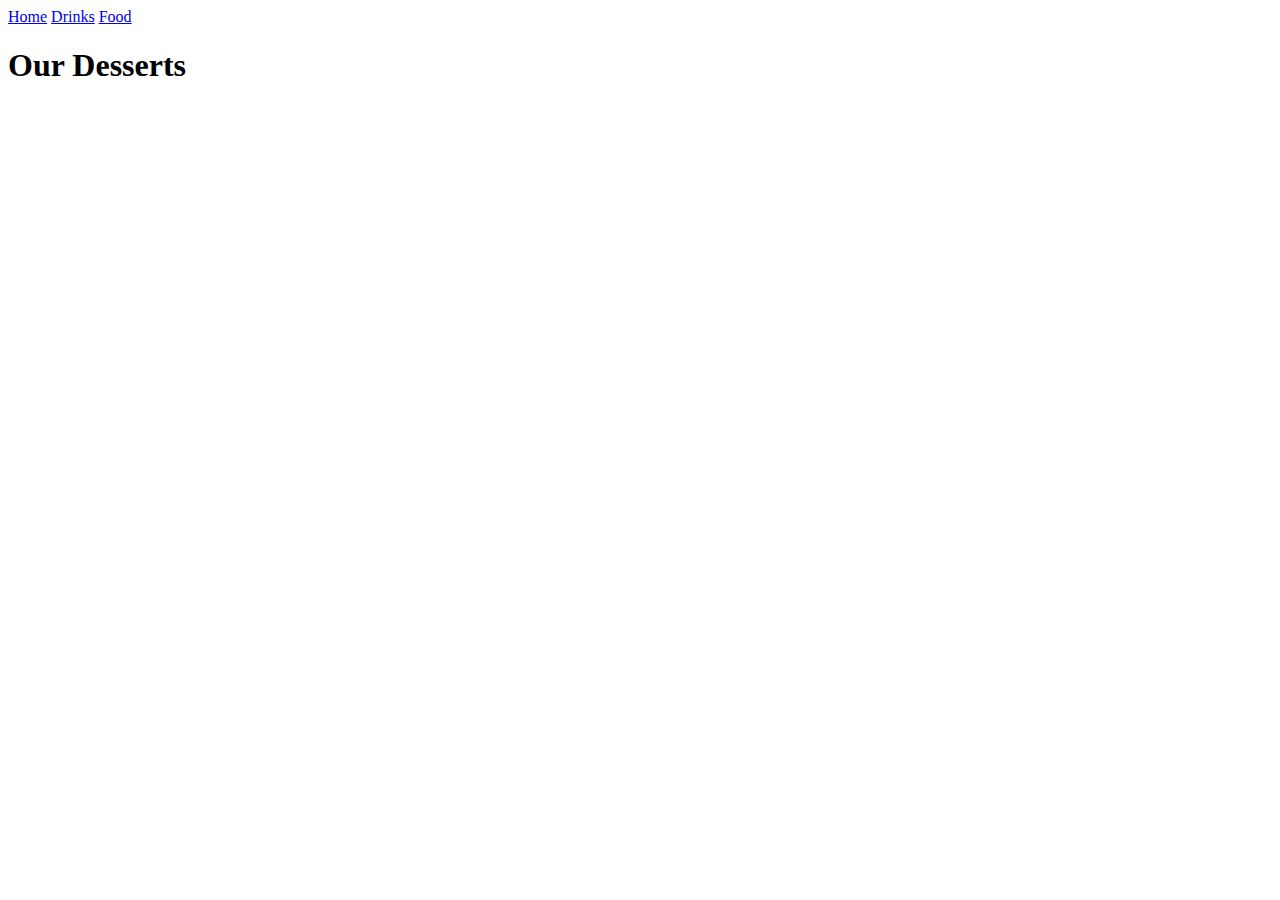
==== desserts.html @ d0e45cbb "Started the main page" ====
<!DOCTYPE html>

<html>
    <head>
        <title>
            Desserts
        </title>

        <link rel="stylesheet" href="Style.css">

    </head>


    <body>
        
        <a href="index.html">Home</a>
        <a href="drinks.html">Drinks</a>
        <a href="food.html">Food</a>

        <h1>Our Desserts</h1>

    </body>
</html>
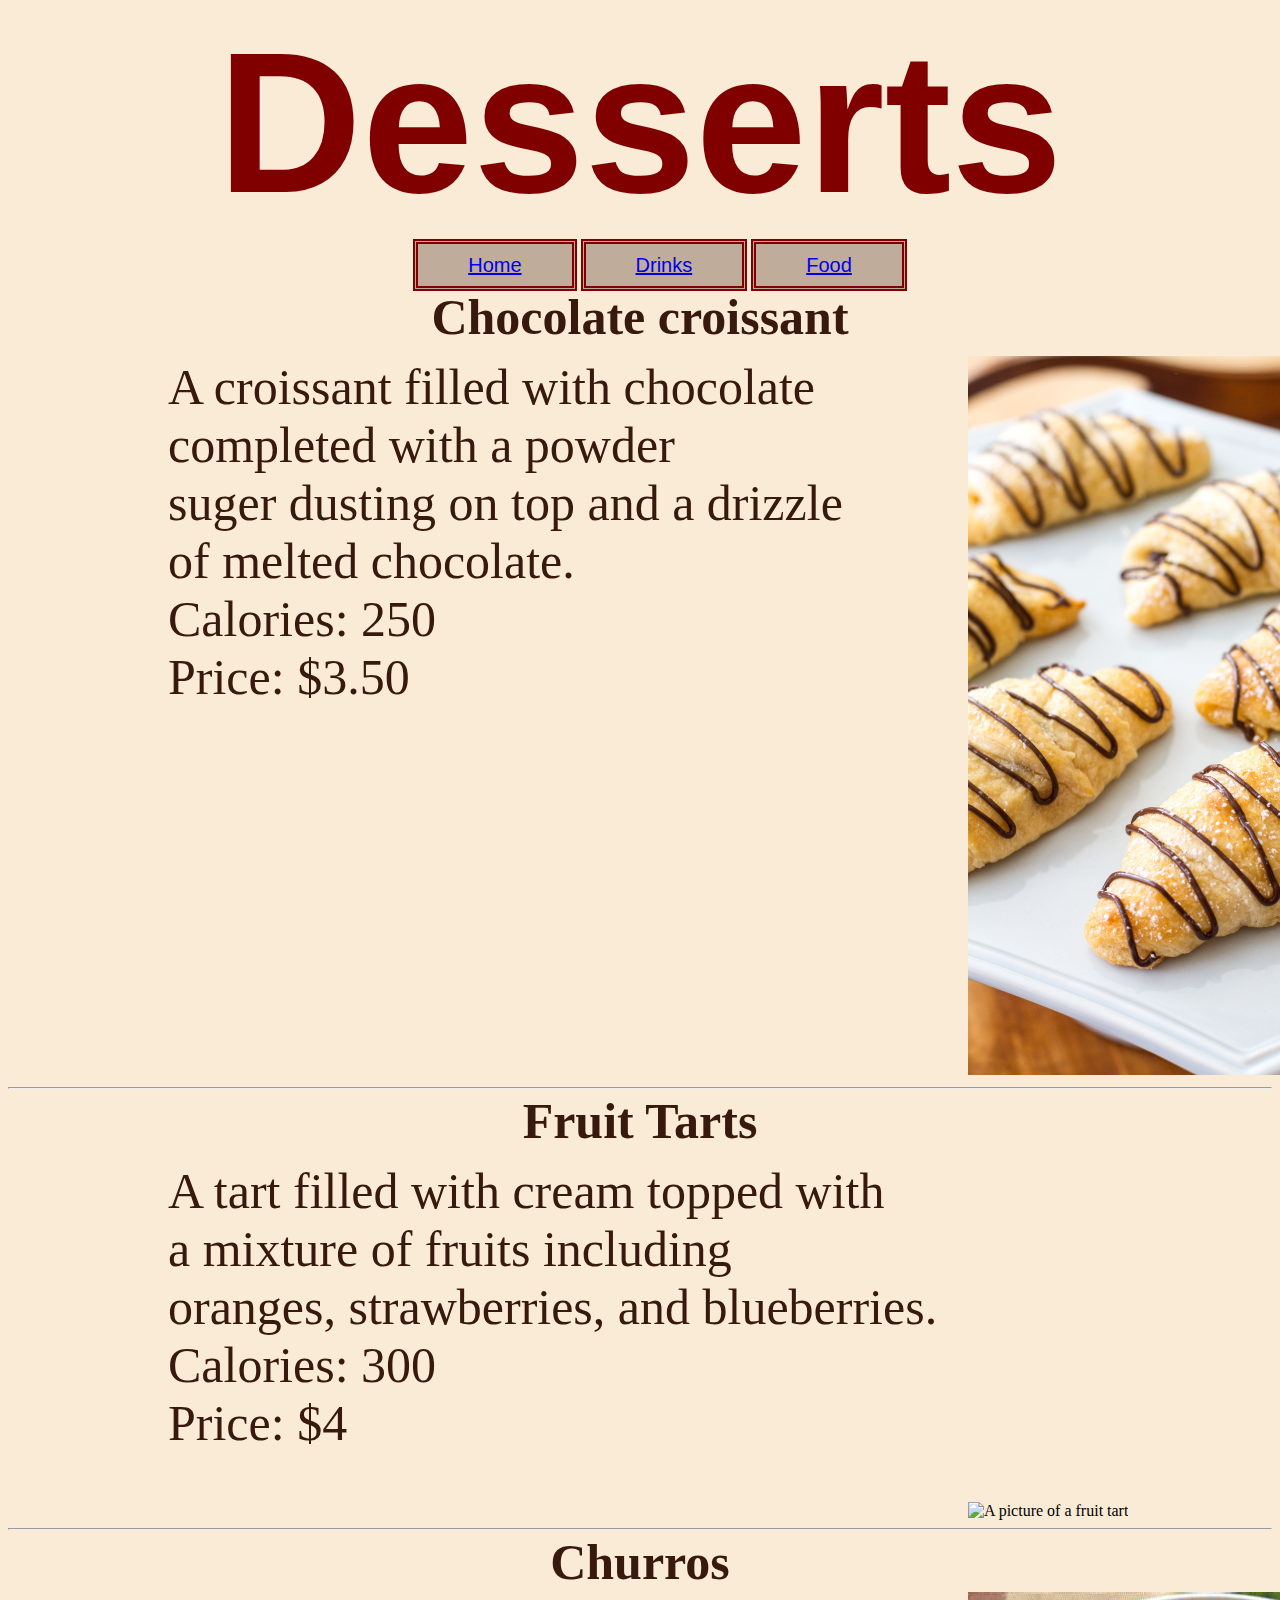
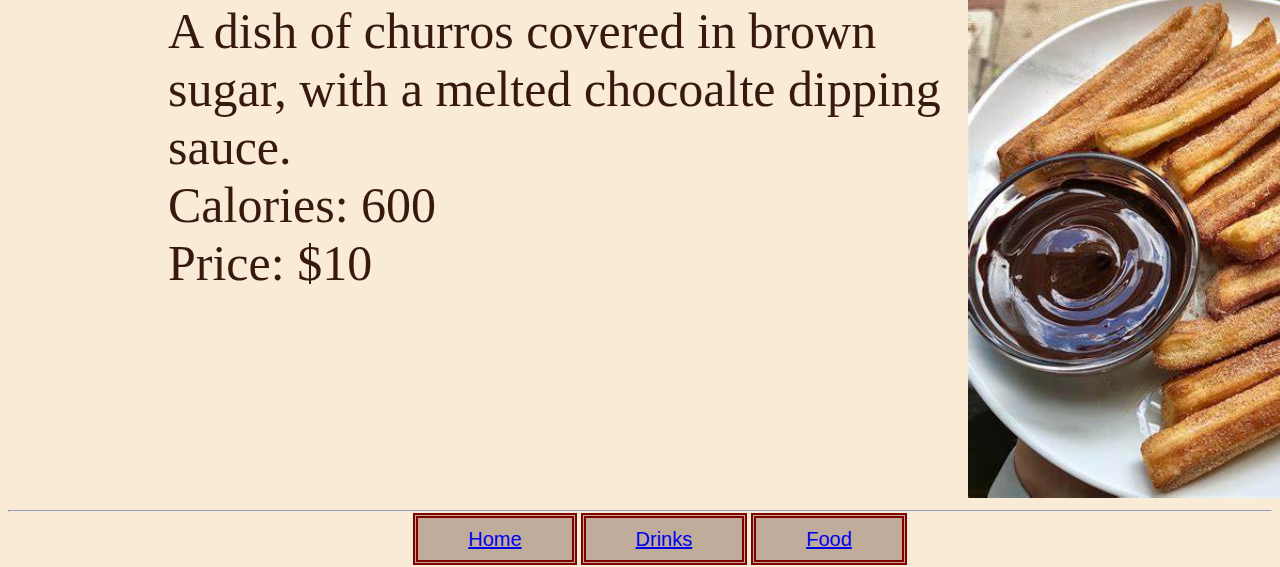
==== commit 4a4b7013: "finished the website" ====
--- a/desserts.html
+++ b/desserts.html
@@ -13,11 +13,54 @@
 
     <body>
         
-        <a href="index.html">Home</a>
-        <a href="drinks.html">Drinks</a>
-        <a href="food.html">Food</a>
+        <h1>Desserts</h1>
 
-        <h1>Our Desserts</h1>
+        <ul>
+            <li><a href="index.html">Home</a></li>
+            <li><a href="drinks.html">Drinks</a></li>
+            <li><a href="food.html">Food</a></li>
+        </ul>
+
+        <h2>Chocolate croissant</h2>
+        <p class="left">
+            A croissant filled with chocolate <br>
+            completed with a powder <br>
+            suger dusting on top and a drizzle <br>
+            of melted chocolate. <br>
+            Calories: 250 <br>
+            Price: $3.50
+        </p>
+        <img src="Images/Croissant.jpg" alt="A picture of a chocolate croissant" id="croissant">
+        <hr>
+
+        <h2>Fruit Tarts</h2>
+        <p class="left">
+            A tart filled with cream topped with <br>
+            a mixture of fruits including <br>
+            oranges, strawberries, and blueberries. <br>
+            Calories: 300 <br>
+            Price: $4
+
+        </p>
+        <img src="Images/tart.jpg" alt="A picture of a fruit tart" id="tart">
+        <hr>
+
+        <h2>Churros</h2>
+        <p class="left">
+            A dish of churros covered in brown <br>
+            sugar, with a melted chocoalte dipping <br>
+            sauce. <br>
+            Calories: 600 <br>
+            Price: $10
+        </p>
+        <img src="Images/churros.jpg" alt="A picture of churros" id="churros">
+        <hr>
+
+        <ul>
+            <li><a href="index.html">Home</a></li>
+            <li><a href="drinks.html">Drinks</a></li>
+            <li><a href="food.html">Food</a></li>
+        </ul>
 
     </body>
 </html>--- a/Style.css
+++ b/Style.css
@@ -0,0 +1,197 @@
+h1{
+    color: maroon;
+    margin:auto;
+    text-align: center;
+    font-family:'Gill Sans', 'Gill Sans MT', Calibri, 'Trebuchet MS', sans-serif;
+    font-size: 200px;
+}
+
+h2{
+    color: RGB(56, 25, 13);
+    text-align: center;
+    font-size: 50px;
+    margin-top: -5px;
+}
+
+#amogus{
+    text-align: center;
+    margin: auto;
+    color: maroon;
+    font-size: 100px;
+}
+
+#sus{
+    display: inline-block;
+    text-align: center;
+    margin: auto;
+    color: maroon;
+    font-size: 100px;
+    padding-left: 200px;
+    padding-right:170px;
+    margin-top: -20px;
+}
+
+#sus2{
+    display: inline-block;
+    text-align: center;
+    margin: auto;
+    color: maroon;
+    font-size: 100px;
+    margin-top: -20px;
+}
+
+body{
+    background-color: antiquewhite;
+}
+
+ul{
+   list-style: none;
+   text-align: center;
+}
+
+li{
+    border: 5px double maroon;
+    margin:auto; 
+    text-align: center;
+    padding-top: 10px;
+    padding-bottom: 10px;
+    padding-left: 50px;
+    padding-right: 50px;
+    font-family:'Gill Sans', 'Gill Sans MT', Calibri, 'Trebuchet MS', sans-serif;
+    font-size: 20px;
+    background-color: RGBA(56, 25, 13, .3);
+    display: inline;
+}
+
+.center{
+    display: block;
+    margin-left: auto;
+    margin-right: auto;
+    width: 75%;
+    border: 5px RGB(56, 25, 13);
+    border-style: groove;
+    border-spacing: 30px;
+    
+}
+
+.left{
+    display: inline block;
+    color: RGB(56, 25, 13);
+    font-size: 50px;
+    padding-left: 160px;
+    margin-top: -30px;
+}
+
+.right{
+    width: 40%;
+    padding-left: 960px;
+    display: inline;
+    margin-top: -800px;
+}
+
+#croissant{
+    width: 40%;
+    padding-left: 960px;
+    display: inline;
+    margin-top: -400px;
+}
+
+#tart{
+    width: 40%;
+    padding-left: 960px;
+    display: inline;
+    margin-top: -350px;
+}
+
+#churros{
+    width: 40%;
+    padding-left: 960px;
+    display: inline;
+    margin-top: -350px;
+}
+
+#coffee{
+    width: 40%;
+    padding-left: 160px;
+    display: inline;
+    margin-top: -30px;
+}
+
+#coffeep{
+    display: inline block;
+    color: RGB(56, 25, 13);
+    font-size: 50px;
+    padding-left: 960px;
+    margin-top: -430px;
+}
+
+#tea{
+    width: 40%;
+    padding-left: 960px;
+    display: inline;
+    margin-top: -340px;
+}
+
+#hotcoco{
+    width: 40%;
+    padding-left: 160px;
+    display: inline;
+    margin-top: -30px;
+}
+
+#hotcocop{
+    display: inline block;
+    color: RGB(56, 25, 13);
+    font-size: 50px;
+    padding-left: 960px;
+    margin-top: -1200px;
+    padding-bottom: 750px;
+}
+
+#waffles{
+    width: 40%;
+    padding-left: 160px;
+    display: inline;
+    margin-top: -30px;
+}
+
+#wafflesp{
+    display: inline block;
+    color: RGB(56, 25, 13);
+    font-size: 50px;
+    padding-left: 960px;
+    margin-top: -770px;
+    padding-bottom: 450px;
+}
+
+#sandwhich{
+    width: 40%;
+    padding-left: 160px;
+    display: inline;
+    margin-top: -30px;
+}
+
+#sandwhichp{
+    display: inline block;
+    color: RGB(56, 25, 13);
+    font-size: 50px;
+    padding-left: 960px;
+    margin-top: -1010px;
+    padding-bottom: 750px;
+}
+
+#bagel{
+    width: 40%;
+    padding-left: 160px;
+    display: inline;
+    margin-top: -30px; 
+}
+
+#bagelp{
+    display: inline block;
+    color: RGB(56, 25, 13);
+    font-size: 50px;
+    padding-left: 960px;
+    margin-top: -570px;
+    padding-bottom: 250px;
+}